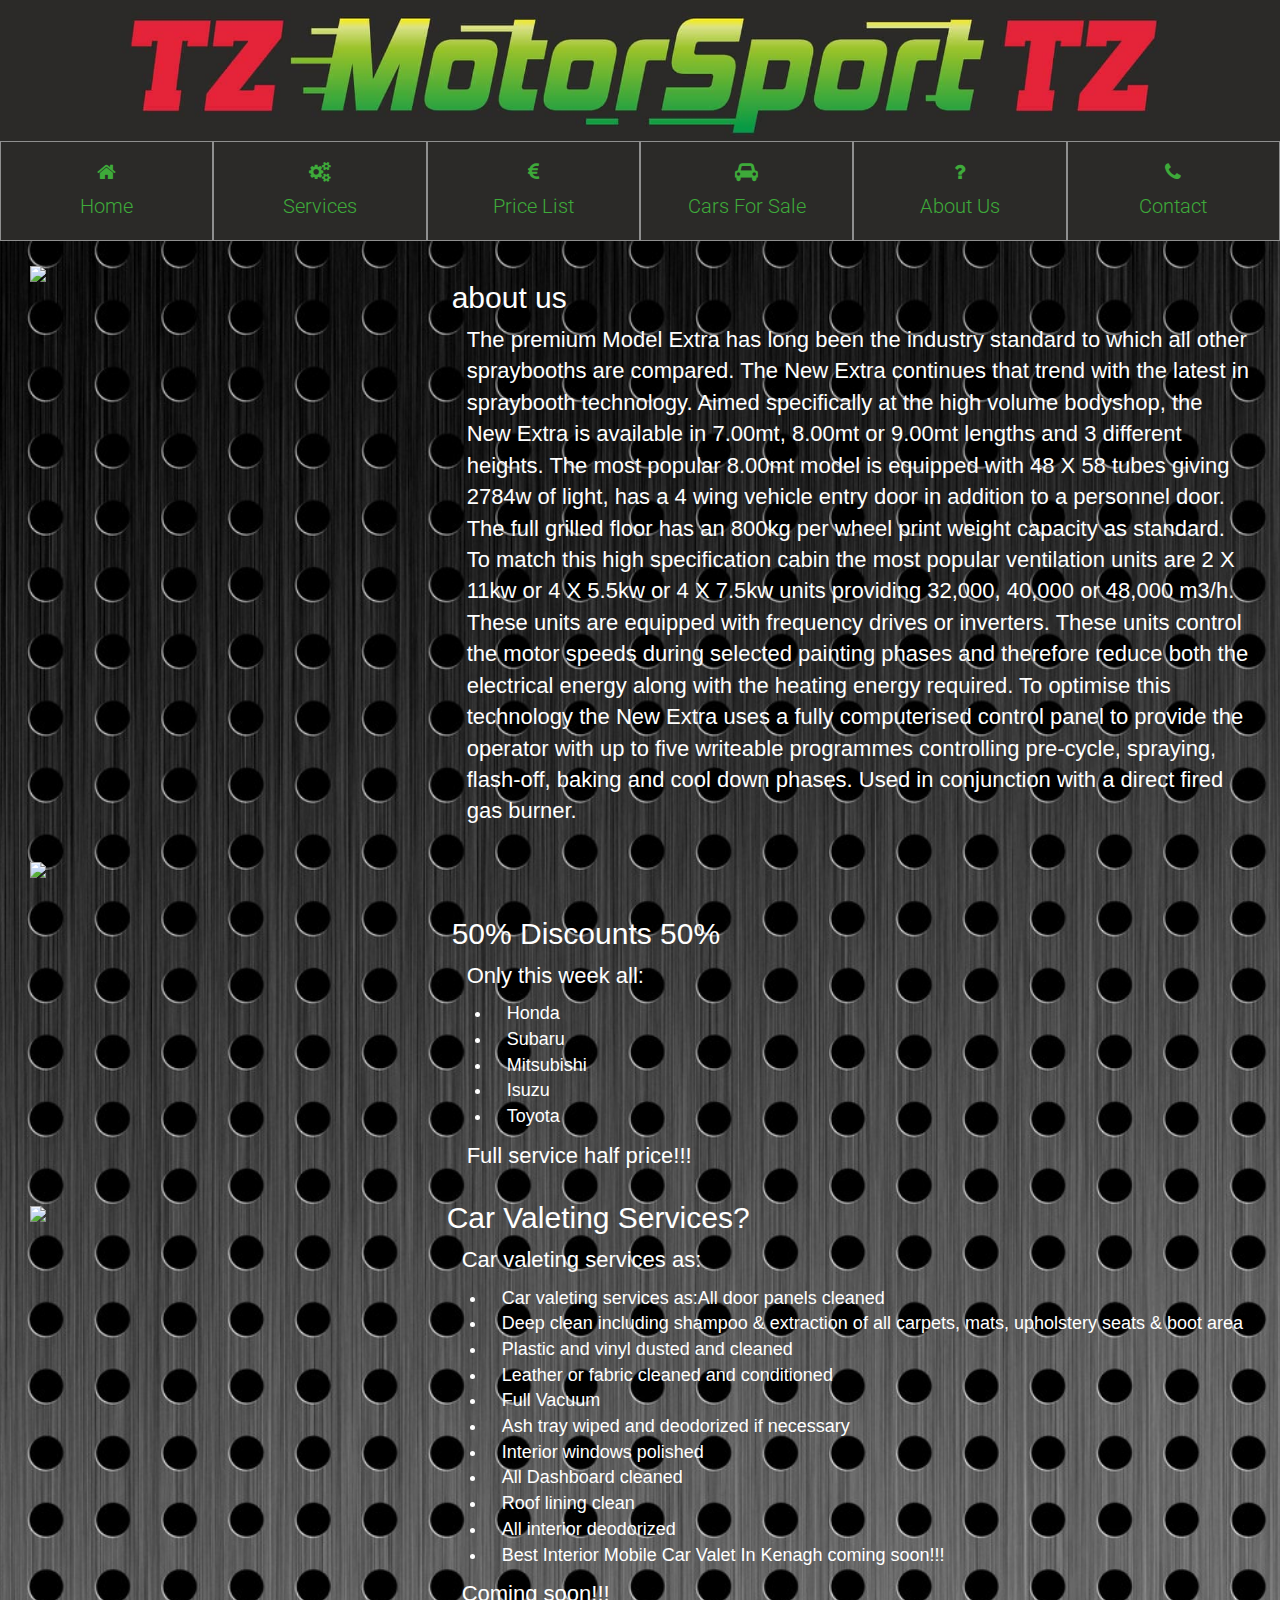
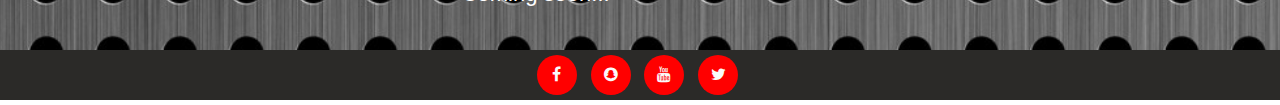
==== about us.html @ 066387e4 "about us cars4sale contact price list and services sites created" ====
<!DOCTYPE html>
<html lang="en">
<head>
    <meta charset="UTF-8">
    <meta name="viewport" content="width=device-width, initial-scale=1.0">
    <meta http-equiv="X-UA-Compatible" content="ie=edge">
    <link rel="stylesheet" href="https://maxcdn.bootstrapcdn.com/bootstrap/3.3.7/css/bootstrap.min.css" type="text/css" />
    <link rel="stylesheet" href="https://maxcdn.bootstrapcdn.com/font-awesome/4.7.0/css/font-awesome.min.css" type="text/css" />
    <link rel="stylesheet" href="https://cdnjs.cloudflare.com/ajax/libs/hover.css/2.1.1/css/hover-min.css" type="text/css" />
    <link rel="stylesheet" href="assets/css/style.css" type="text/css" />
    <title>TZ MotorSport</title>
</head>
<body>
    <header class="container-fluid">
        <div class="row" >
            <a href="index.html">
            <img class=" col-md-12 logo" src="/assets/images/logo.jpg" alt="Snow" style="width:100%;">
             </a> 
        </div>
            <div class="row">
                <ul id="nav" class="list-inline clearfix">
                    <li class="col-xs-4 col-sm-2 ui-menu-color-nav menuitem">
                        <a href="index.html" class="hvr-buzz-out"><i class="fa fa-home aria-hidden="true"></i><span>Home</span></a>
                    </li>
                    <li class="col-xs-4 col-sm-2 ui-menu-color-nav menuitem">
                        <a href="services.html" class="hvr-buzz-out"><i class="fa fa-cogs aria-hidden="true"></i><span>Services</span></a>
                    </li>
                    <li class="col-xs-4 col-sm-2 ui-menu-color-nav menuitem">
                        <a href="price list.html" class="hvr-buzz-out"><i class="fa fa-euro aria-hidden="true"></i><span>Price List</span></a>
                    </li>
                    <li class="col-xs-4 col-sm-2 ui-menu-color-nav menuitem">
                        <a href="cars4sale.html" class="hvr-buzz-out"><i class="fa fa-car aria-hidden="true"></i><span>Cars For Sale </span></a>
                    </li>
                    <li class="col-xs-4 col-sm-2 ui-menu-color-nav menuitem">
                        <a href="about us.html" class="hvr-buzz-out"><i class="fa fa-question aria-hidden="true"></i><span>About Us</span></a>
                    </li>
                    <li class="col-xs-4 col-sm-2 ui-menu-color-nav menuitem">
                        <a href="contact.html" class="hvr-buzz-out"><i class="fa fa-phone aria-hidden="true"></i><span>Contact</span></a>
                    </li>
                </ul>
                
            </div>
            
        </div>
    </header>
   <section class="container-fluid">
            <div class="row row-table">
                <div class="col-xs-12 col-sm-12 col-md-8 bg-color-three-reasons section-column">
                    <div class="row">
                        <div class="col-xs-10 col-xs-offset-1 col-sm-offset-0 col-sm-4 col-md-12">
                            <div class="row">
                                <div class="col-xs-4 col-sm-4 col-md-4">
                                    <img class="sectionimg" src="https://www.junair-spraybooths.co.uk/wp-content/uploads/2015/02/Dry-filter-booth7.jpg" style="width:100%;"></img>
                                </div>
                                <div class="col-xs-8 col-sm-8 spraybooth">
                                    <h2 class="uppercase">about us</h2>
                                    <p>
                                        The premium Model Extra has long been the industry standard to which all other spraybooths are compared.
                                        The New Extra continues that trend with the latest in spraybooth technology.
                                        Aimed specifically at the high volume bodyshop, the New Extra is available in 7.00mt, 8.00mt or 9.00mt lengths and 3 different heights.
                                        The most popular 8.00mt model is equipped with 48 X 58 tubes giving 2784w of light, has a 4 wing vehicle entry door in addition to a personnel door. 
                                        The full grilled floor has an 800kg per wheel print weight capacity as standard.
                                        To match this high specification cabin the most popular ventilation units are 2 X 11kw or 4 X 5.5kw or 4 X 7.5kw units providing 32,000, 40,000 or 48,000 m3/h. 
                                        These units are equipped with frequency drives or inverters. 
                                        These units control the motor speeds during selected painting phases and therefore reduce both the electrical energy along with the heating energy required. 
                                        To optimise this technology the New Extra uses a fully computerised control panel to provide the operator with up to five writeable programmes controlling pre-cycle, spraying, flash-off, baking and cool down phases. 
                                        Used in conjunction with a direct fired gas burner.
                                    </p>
                                </div>
                            </div>
                        </div>
                        <div class="col-xs-10 col-xs-offset-1 col-sm-offset-0 col-sm-4 col-md-12">
                                <div class="row">
                                    <div class="col-xs-4 col-sm-4 col-md-4">
                                        <img class="sectionimg" src="https://www.credibly.com/wp-content/uploads/2016/01/coupons-discounts-loyalty-programs-restaurants.jpg"" style="width:100%;"></img>
                                    </div>
                                    <div class="col-xs-8 col-sm-8 discounts">
                                        <h2 class="uppercase">50% Discounts 50%</h2>
                                           <p>Only this week all:</p>
                                        <ul>
                                            <li>Honda</li>
                                            <li>Subaru</li>
                                            <li> Mitsubishi</li>
                                            <li> Isuzu</li>
                                            <li> Toyota</li>
                                        </ul>
                                        <p>Full service half price!!!</p>
                                    </div>
                                </div>
                            </div>
                        <div class="col-xs-10 col-xs-offset-1 col-sm-offset-0 col-sm-4 col-md-12">
                            <div class="row">
                                <div class="col-xs-4 col-sm-4 col-md-4">
                                    <img class="sectionimg" src="https://securechannels.com/wp-content/uploads/2018/01/coming-soon.jpg" style="width:100%;"></img>
                                </div>
                                <div class="col-xs-8 col-sm-8">
                                    <h2 class="uppercase">Car Valeting Services?</h2>
                                    <p>Car valeting services as:</p>
                                    <ul>
                                        <li>Car valeting services as:All door panels cleaned</li>
                                        <li>Deep clean including shampoo & extraction of all carpets, mats, upholstery seats & boot area</li>
                                        <li> Plastic and vinyl dusted and cleaned</li>
                                        <li> Leather or fabric cleaned and conditioned</li>
                                        <li> Full Vacuum</li>
                                        <li> Ash tray wiped and deodorized if necessary</li>
                                        <li> Interior windows polished</li>
                                        <li> All Dashboard cleaned</li>
                                        <li>Roof lining clean</li>
                                        <li>All interior deodorized</li>
                                        <li>Best Interior Mobile Car Valet In Kenagh coming soon!!!
                                    </ul>
                                    <p>Coming soon!!!</p>
                                </div>
                            </div>
                        </div>
                    </div>
                </div>
            </div>
        </section>
    <footer class="container-fluid">
        <div class="row">
            <div class="col-sm-12">
                <ul class="list-inline social-links">
                    <li><a target="_blank" href="https://www.facebook.com/TZMotorSport1/?ref=br_rs"><i class="fa fa-facebook"></i></a></li>
                    <li><a target="_blank" href="https://www.snapchat.com/"><i class="fa fa-snapchat"></i></a></li>
                    <li><a target="_blank" href="https://www.youtube.com/"><i class="fa fa-youtube"></i></a></li>
                    <li><a target="_blank" href="https://www.twitter.com/"><i class="fa fa-twitter"></i></a></li>
                </ul>
            </div>
        </div>
    </footer>
</body>
</html>
---- assets/css/style.css ----
@import url('https://fonts.googleapis.com/css?family=Roboto:100,200,300,400,500,600,700|Exo:100,200,300,400,500,600,700');

/*--------------------------------------------Media Queries*/

@media(min-width: 992px) {
    .section-column {
        padding: 0 30px 30px;
        float: none;
        display: table-cell;
    }

    .center-form {
        padding-top: 30px;
        min-height: 240px;
        margin: 0 auto;
        max-width: 50%;
    }
}

/*----------------------COLOURS*/

.ui-menu-color-nav{
    background-color: #2b2a28;

    
}


/*----------------------HEADINGS*/

header{
    margin: 0;

    
}

.logo{
    background: url("../images/logo.jpg");
    background-position: center;
    background-repeat: no-repeat;
    background-size: cover;
    transition: all .5s ease-in-out;
    -moz-transition: all .5s ease-in-out;
    -webkit-transition: all .5s ease-in-out;

    
    
}


/*----------------------NAV*/


.menuitem{
    height: 100px;
    text-align: center;
    padding: 0;
    border: 1px;
    border-color: #8f8f8f;
    border-style: solid;
    
}
.menuitem a{
    width: 100%;
    text-decoration: none;
    color: #3eaa3a;
    height: 100px;
    
}
.menuitem a i{
    padding-top: 20px;
    display: block;
    font-size: 20px;
}
.menuitem span{
    display: block;
    font-family: "Roboto", sans-serif; 
    font-size: 20px;
    font-weight: 300;
    padding-top: 10px;
    width: 100%;
    text-align: center;

    
}
/*----------------------SECTION*/
    
.background{
    background-position: center;
    background-repeat: no-repeat;
    background-size: cover;
    height: auto;
    transition: all .5s ease-in-out;
    -moz-transition: all .5s ease-in-out;
    -webkit-transition: all .5s ease-in-out;
}
 p{
    color: white;
    font-size: 22px;
    padding-left: 15px;
    
}
li{
    color: white;
    font-size: 18px;
    padding-left: 15px;
}
.spraybooth{
    padding-top: 20px;
    padding-left: 20px;
}
.discounts{
    padding-top: 60px;
    padding-left: 20px;
}

/*----------------------MARGINS AND PADDINGS*/
h5{
    margin: 0;
}
#nav{
    margin: 0;
}
#nav li {
    padding: 0;
}

/*----------------------NAV HOVERS*/

.hvr-buzz-out{
    
}
/*----------------------FOOTER*/
.footer-sub{
    margin-left: 100px;
    font-family: "Exo", sans-serif;
    font-size: 26px;
    font-weight: 300;
    color:#3eaa3a;
    display: inline-block;
}
footer{
    background-color: #2b2a28;
    height: 50px;
    margin: 0;
    padding-top: 5px;
    text-align: center;
    width: auto;

    
}

.social-links {
    padding-bottom: 0px;
}

.social-links li a i {
    width: 40px;
    height: 40px;
    padding: 12px 0;
    border-radius: 50%;
    font-size: 16px;
    line-height: 15px;
    text-align: center;
    color: #fafafa;
    background: red;
    transition: all 0.35s ease-in-out;
    -moz-transition: all 0.35s ease-in-out;
    -webkit-transition: all 0.35s ease-in-out;
    -o-transition: all 0.35s ease-in-out;
}

.social-links li a i:hover {
    background: #83b93d;
}

#footer-details {
    margin: 0px;
}
.section-column{
    background: url("/../assets/images/background4.jpg");
    background-position: center;
    background-repeat: no-repeat;
    background-size: cover;
    height: auto;
    transition: all .5s ease-in-out;
    -moz-transition: all .5s ease-in-out;
    -webkit-transition: all .5s ease-in-out;
    
}
.sectionimg{
    padding-bottom: 25px;
    padding-top: 25px;
    
}
.uppercase{
    color: white;
}
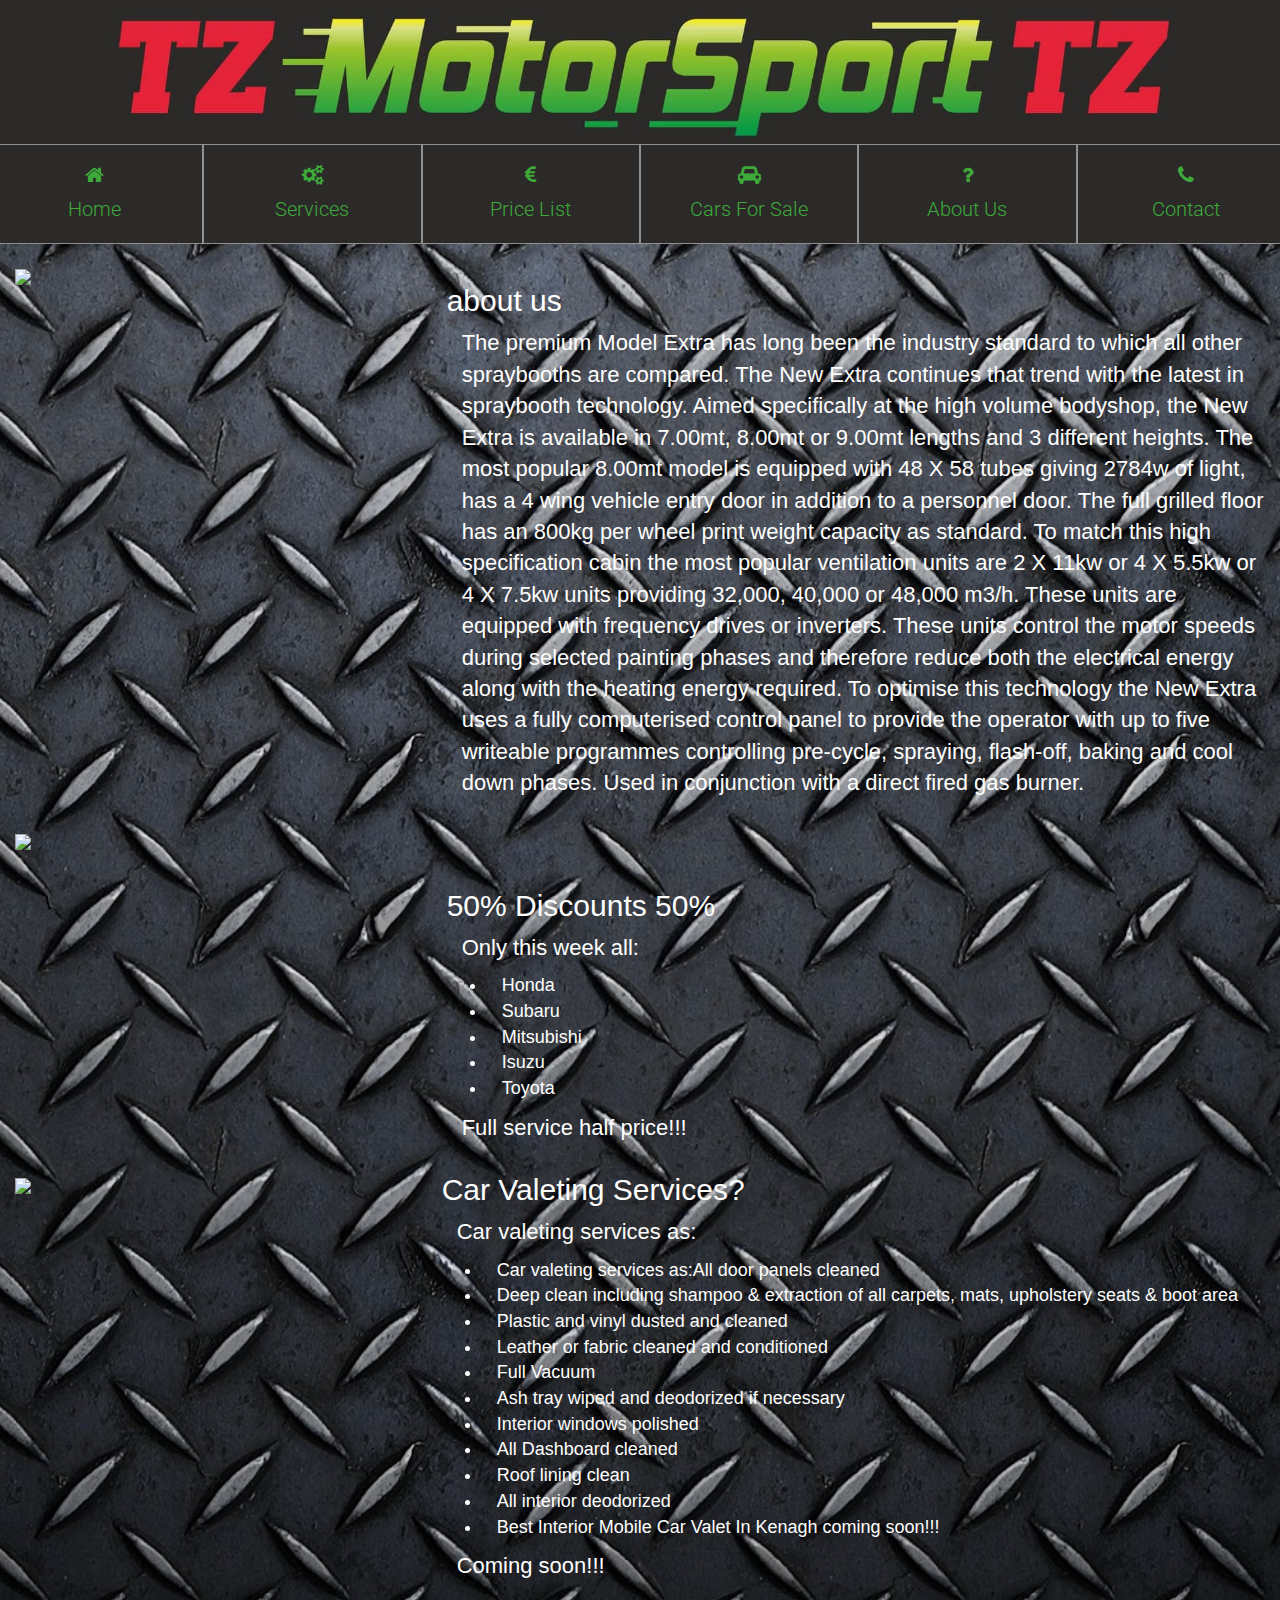
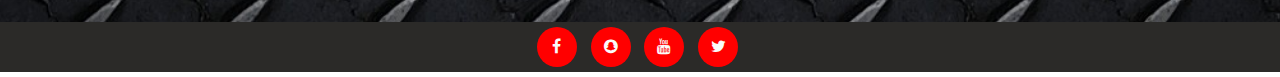
==== commit 008ff815: "all branches logo updated" ====
--- a/about us.html
+++ b/about us.html
@@ -14,7 +14,7 @@
     <header class="container-fluid">
         <div class="row" >
             <a href="index.html">
-            <img class=" col-md-12 logo" src="/assets/images/logo.jpg" alt="Snow" style="width:100%;">
+            <img class=" col-md-12 logo" src="https://lope2.github.io/tzmotorsport-website-project/assets/images/logo.jpg" alt="Snow" style="width:100%;">
              </a> 
         </div>
             <div class="row">
--- a/assets/css/style.css
+++ b/assets/css/style.css
@@ -30,12 +30,16 @@
 
 header{
     margin: 0;
+}
+.container-fluid{
+ padding-left: 0px;
+ padding-right: 0px;
 
     
 }
 
 .logo{
-    background: url("../images/logo.jpg");
+
     background-position: center;
     background-repeat: no-repeat;
     background-size: cover;
@@ -178,7 +182,7 @@
     margin: 0px;
 }
 .section-column{
-    background: url("/../assets/images/background4.jpg");
+    background: url("https://lope2.github.io/tzmotorsport-website-project/assets/images/checker.jpg");
     background-position: center;
     background-repeat: no-repeat;
     background-size: cover;
